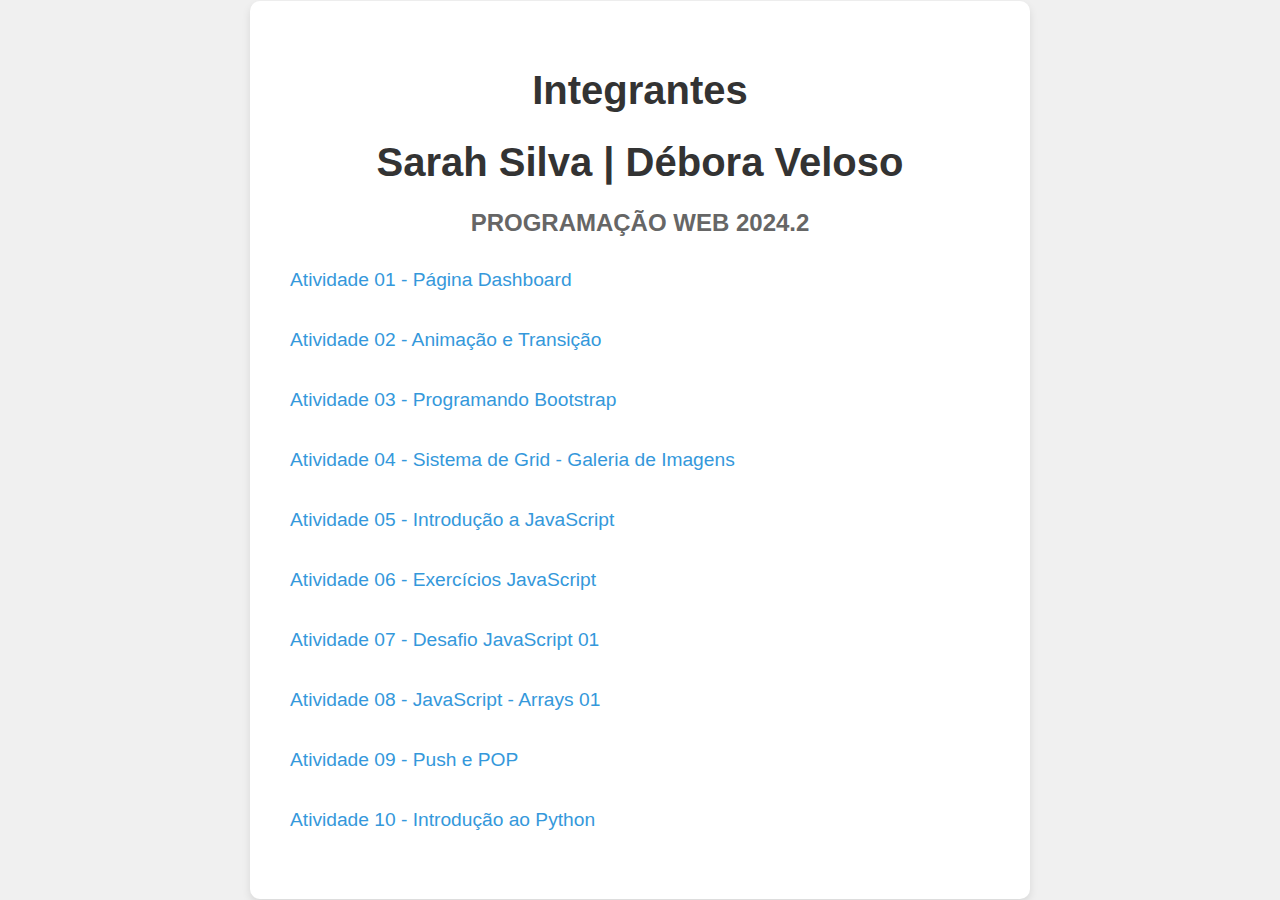
==== index.html @ 4c4fe40f "Update index.html" ====
<!DOCTYPE html>
<html lang="pt-br">
<head>
    <meta charset="UTF-8">
    <meta name="viewport" content="width=device-width, initial-scale=1.0">
    <title>Atividades</title>
    <style>
        body {
            font-family: 'Arial', sans-serif;
            margin: 0;
            padding: 0;
            display: flex;
            justify-content: center;
            align-items: center;
            height: 100vh;
            background-color: #f0f0f0;
        }

        .container {
            text-align: center;
            background-color: white;
            padding: 40px;
            border-radius: 10px;
            box-shadow: 0 4px 8px rgba(0, 0, 0, 0.1);
            width: 90%;
            max-width: 700px;
			text-align:left;
        }

        h1 {
            font-size: 2.5rem;
            color: #333;
            margin-bottom: 0.5rem;
			text-align:center;
        }

        h3 {
            font-size: 1.5rem;
            color: #666;
            margin-bottom: 2rem;
			text-align:center;
        }

	a {
            display: block;
            font-size: 1.2rem;
            margin: 10px 0;
            text-decoration: none;
            color: #3498db;
            transition: color 0.3s ease;
        }

        a:hover {
            color: #2980b9;
        }

	.integrantes {
		font-size: 1.2rem;
		margin-bottom: 20px;
	}

	footer {
	   margin-top: 20px;
	   font-size: 0.9rem;
	   coloer: #888;
	}
        </style>
</head>

<body>

    <div class="container">
        <h1>Integrantes</h1>
	<h1>Sarah Silva | Débora Veloso</h1>
        <h3>PROGRAMAÇÃO WEB 2024.2</h3>

        <a href="01/index.html">Atividade 01 - Página Dashboard </a> <br>
        <a href="02/index.html">Atividade 02 - Animação e Transição</a>  <br>
        <a href="03/index.html">Atividade 03 - Programando Bootstrap</a> <br>
        <a href="04/index.html">Atividade 04 - Sistema de Grid - Galeria de Imagens</a> <br>
	<a href="05/index.html">Atividade 05 - Introdução a JavaScript </a> <br>	
	<a href="06/index.html">Atividade 06 - Exercícios JavaScript </a> <br>
	<a href="Atividade 07\index.html">Atividade 07 - Desafio JavaScript 01</a> <br>
	<a href="08\index.html">Atividade 08 - JavaScript - Arrays 01</a> <br>
	<a href="09\index.html">Atividade 09 - Push e POP</a> <br>
	<a href="projetopython\index.html">Atividade 10 - Introdução ao Python</a> <br>	
    </div>

</body>
</html>
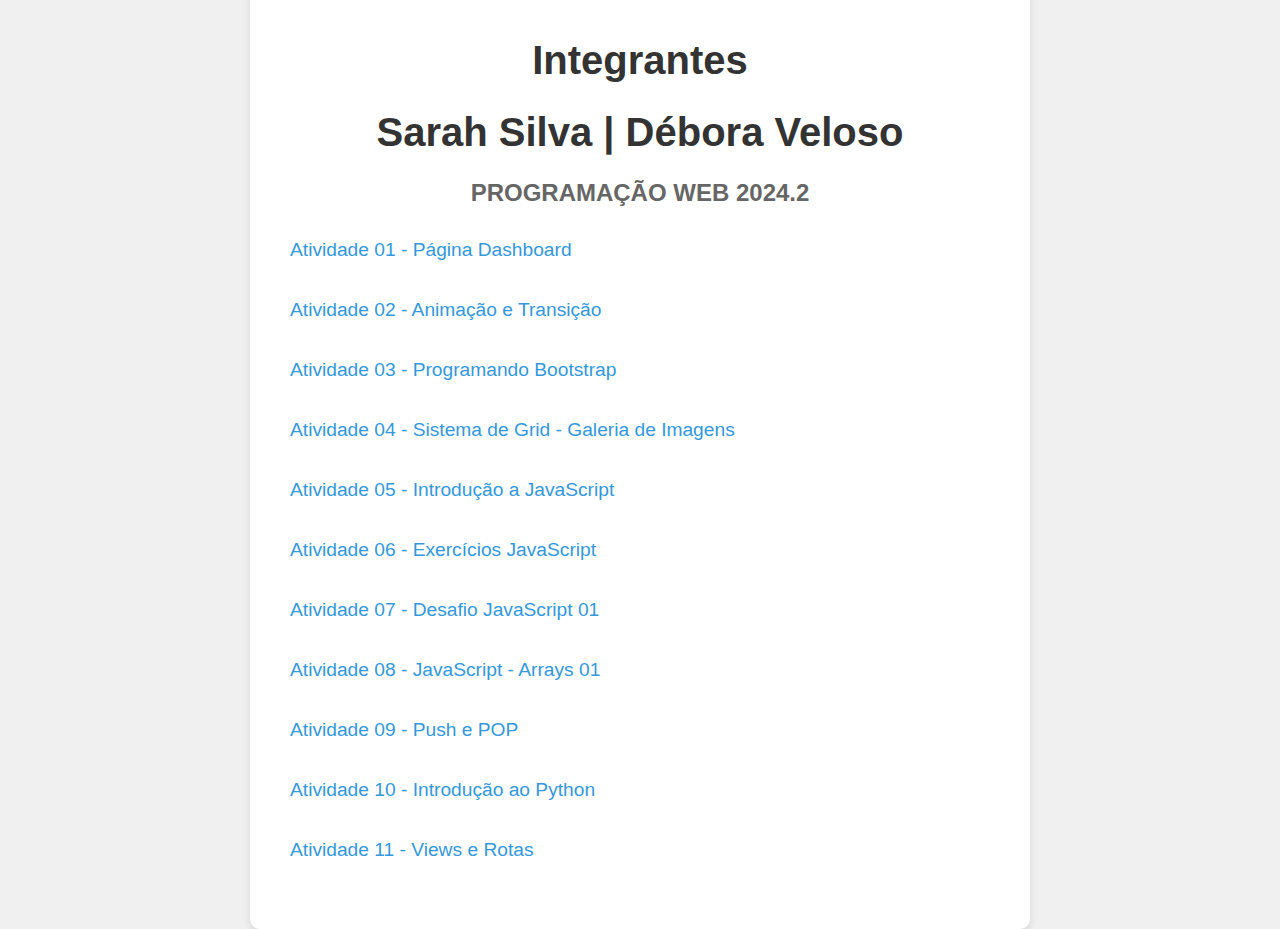
==== commit 0a92126e: "Update index.html" ====
--- a/index.html
+++ b/index.html
@@ -83,7 +83,8 @@
 	<a href="Atividade 07\index.html">Atividade 07 - Desafio JavaScript 01</a> <br>
 	<a href="08\index.html">Atividade 08 - JavaScript - Arrays 01</a> <br>
 	<a href="09\index.html">Atividade 09 - Push e POP</a> <br>
-	<a href="projetopython\index.html">Atividade 10 - Introdução ao Python</a> <br>	
+	<a href="projetophyton\index.html">Atividade 10 - Introdução ao Python</a> <br>	
+	<a href="Atividade 11 - Views e Rotas\index.html">Atividade 11 - Views e Rotas</a> <br>
     </div>
 
 </body>
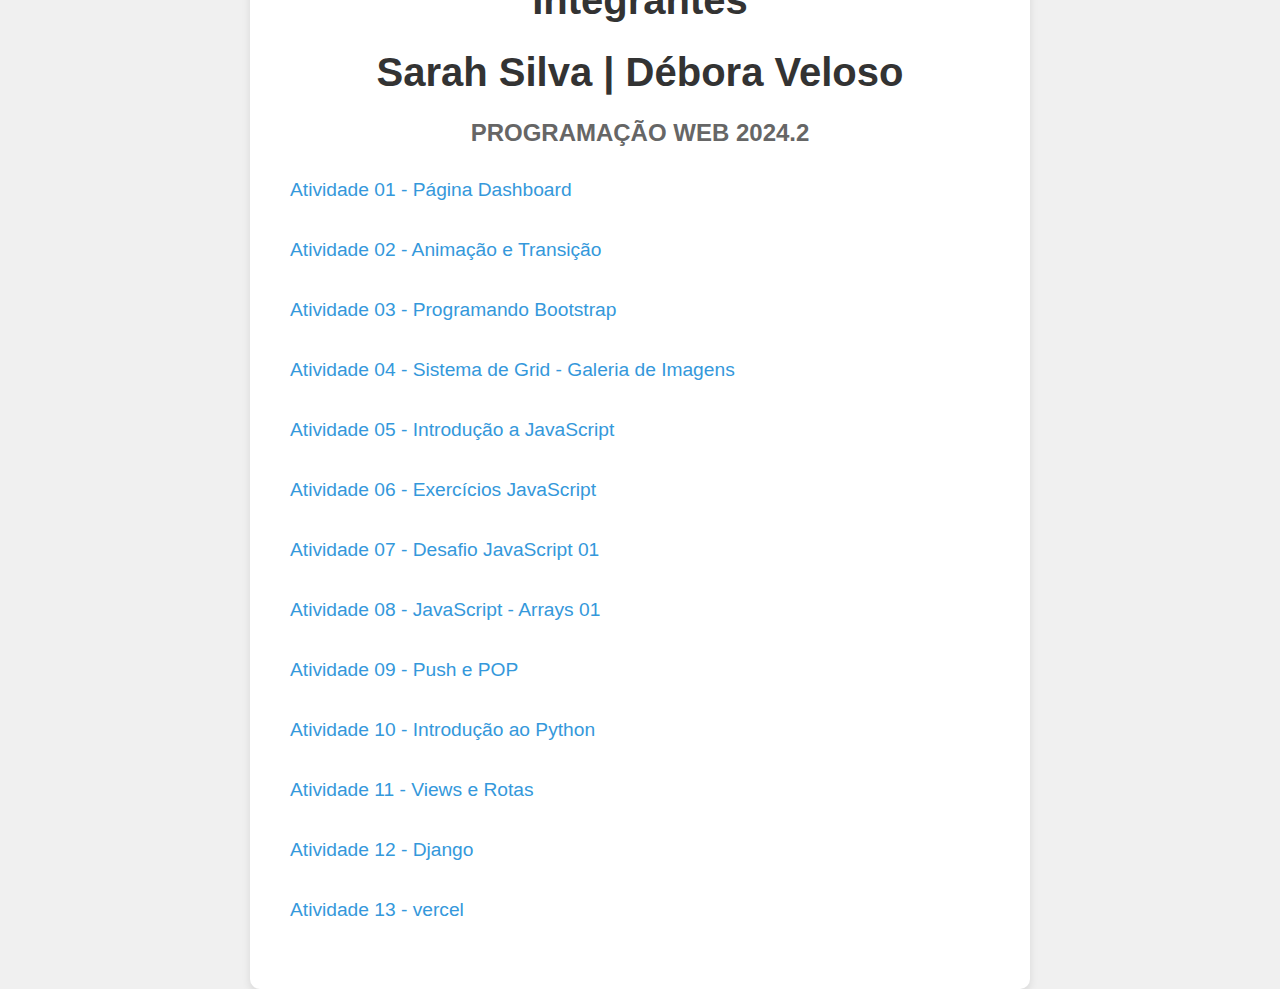
==== commit 1d38b553: "Update index.html" ====
--- a/index.html
+++ b/index.html
@@ -84,7 +84,9 @@
 	<a href="08\index.html">Atividade 08 - JavaScript - Arrays 01</a> <br>
 	<a href="09\index.html">Atividade 09 - Push e POP</a> <br>
 	<a href="projetophyton\index.html">Atividade 10 - Introdução ao Python</a> <br>	
-	<a href="Atividade 11 - Views e Rotas\index.html">Atividade 11 - Views e Rotas</a> <br>
+	<a href="ATIVIDADE 11\index.html">Atividade 11 - Views e Rotas</a> <br>
+	<a href="12">Atividade 12 - Django </a> <br>
+	<a href="13">Atividade 13 - vercel </a> <br>
     </div>
 
 </body>
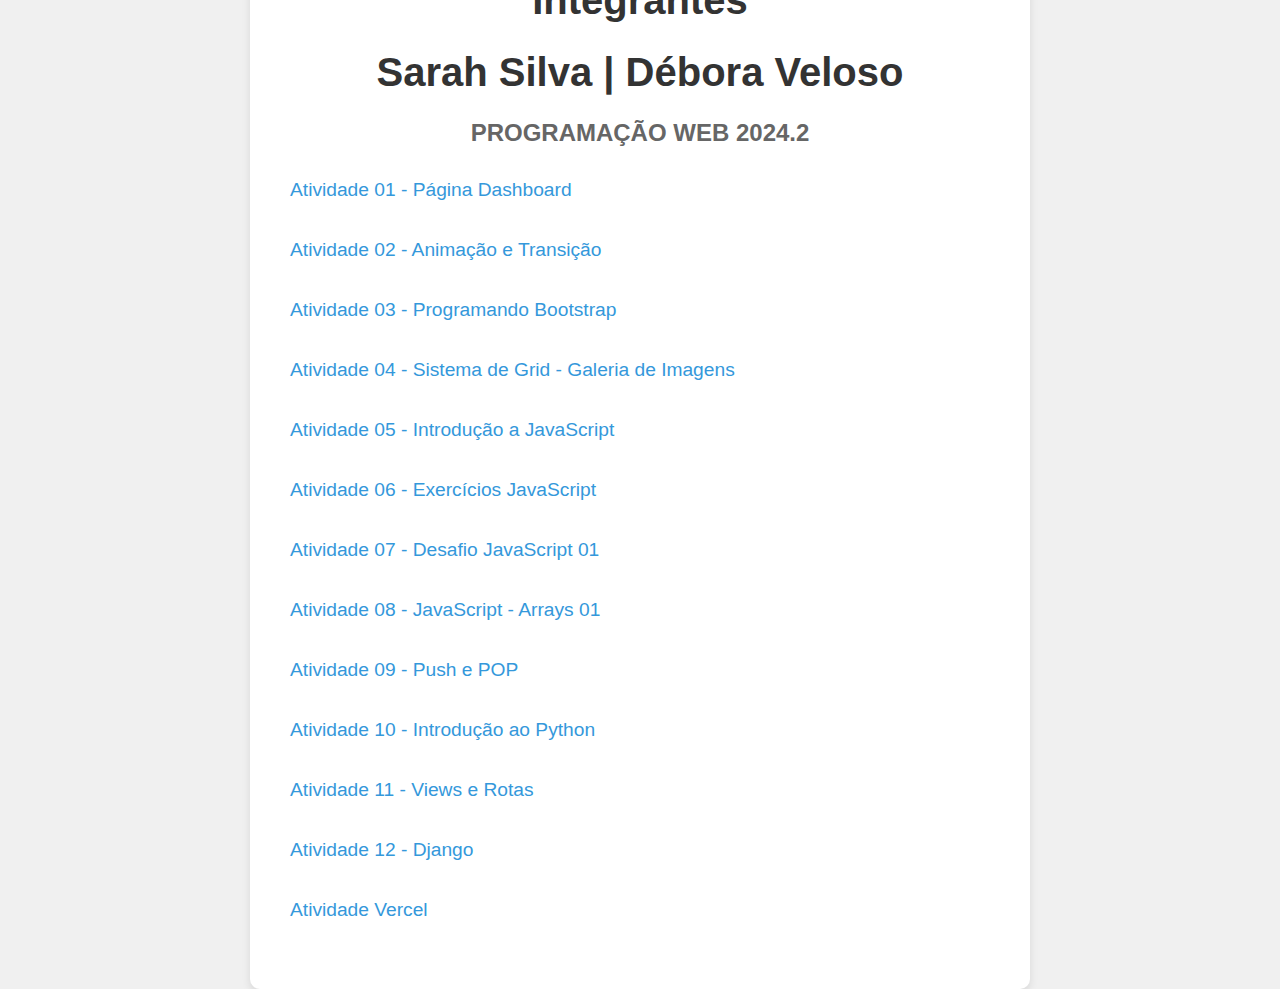
==== commit 32070bcb: "Update index.html" ====
--- a/index.html
+++ b/index.html
@@ -86,7 +86,7 @@
 	<a href="projetophyton\index.html">Atividade 10 - Introdução ao Python</a> <br>	
 	<a href="ATIVIDADE 11\index.html">Atividade 11 - Views e Rotas</a> <br>
 	<a href="12">Atividade 12 - Django </a> <br>
-	<a href="13">Atividade 13 - vercel </a> <br>
+	<a href="13">Atividade Vercel </a> <br>
     </div>
 
 </body>
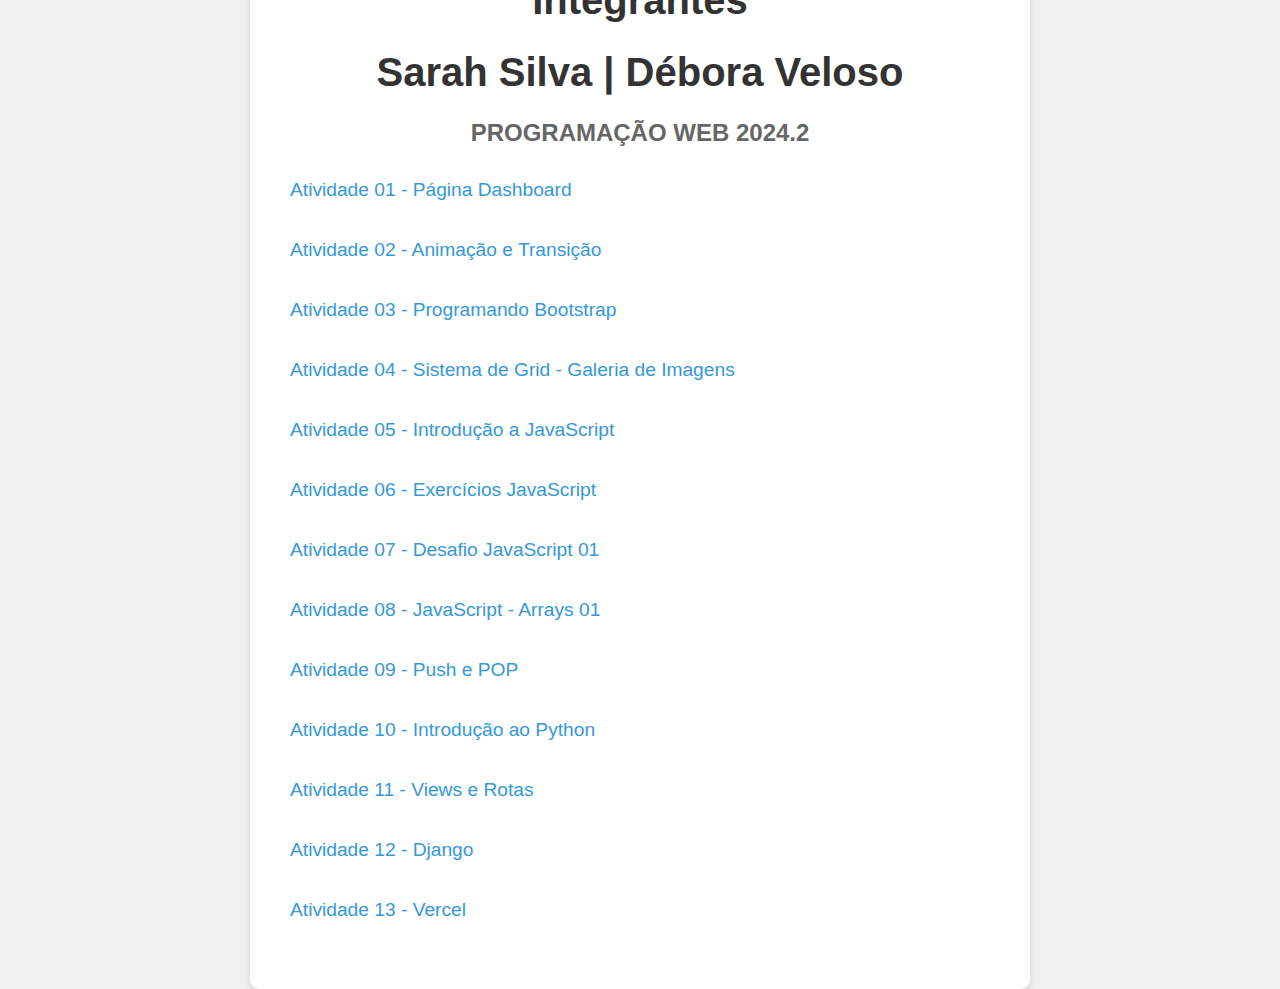
==== commit 974703bd: "Update index.html" ====
--- a/index.html
+++ b/index.html
@@ -73,20 +73,19 @@
         <h1>Integrantes</h1>
 	<h1>Sarah Silva | Débora Veloso</h1>
         <h3>PROGRAMAÇÃO WEB 2024.2</h3>
-
-        <a href="01/index.html">Atividade 01 - Página Dashboard </a> <br>
-        <a href="02/index.html">Atividade 02 - Animação e Transição</a>  <br>
-        <a href="03/index.html">Atividade 03 - Programando Bootstrap</a> <br>
-        <a href="04/index.html">Atividade 04 - Sistema de Grid - Galeria de Imagens</a> <br>
-	<a href="05/index.html">Atividade 05 - Introdução a JavaScript </a> <br>	
-	<a href="06/index.html">Atividade 06 - Exercícios JavaScript </a> <br>
-	<a href="Atividade 07\index.html">Atividade 07 - Desafio JavaScript 01</a> <br>
-	<a href="08\index.html">Atividade 08 - JavaScript - Arrays 01</a> <br>
-	<a href="09\index.html">Atividade 09 - Push e POP</a> <br>
-	<a href="projetophyton\index.html">Atividade 10 - Introdução ao Python</a> <br>	
-	<a href="ATIVIDADE 11\index.html">Atividade 11 - Views e Rotas</a> <br>
-	<a href="12">Atividade 12 - Django </a> <br>
-	<a href="13">Atividade Vercel </a> <br>
+        <a href="01/index.html">Atividade 01 - Página Dashboard</a><br>
+        <a href="02/index.html">Atividade 02 - Animação e Transição</a><br>
+        <a href="03/index.html">Atividade 03 - Programando Bootstrap</a><br>
+        <a href="04/index.html">Atividade 04 - Sistema de Grid - Galeria de Imagens</a><br>
+        <a href="05/index.html">Atividade 05 - Introdução a JavaScript</a><br> 
+        <a href="06/index.html">Atividade 06 - Exercícios JavaScript</a><br>
+        <a href="Atividade 07/index.html">Atividade 07 - Desafio JavaScript 01</a><br>
+        <a href="08/index.html">Atividade 08 - JavaScript - Arrays 01</a><br>
+        <a href="09/index.html">Atividade 09 - Push e POP</a><br>
+        <a href="projetophyton/index.html">Atividade 10 - Introdução ao Python</a><br> 
+        <a href="ATIVIDADE 11/index.html">Atividade 11 - Views e Rotas</a><br>
+        <a href="12">Atividade 12 - Django</a><br>
+        <a href="13">Atividade 13 - Vercel</a><br>
     </div>
 
 </body>
